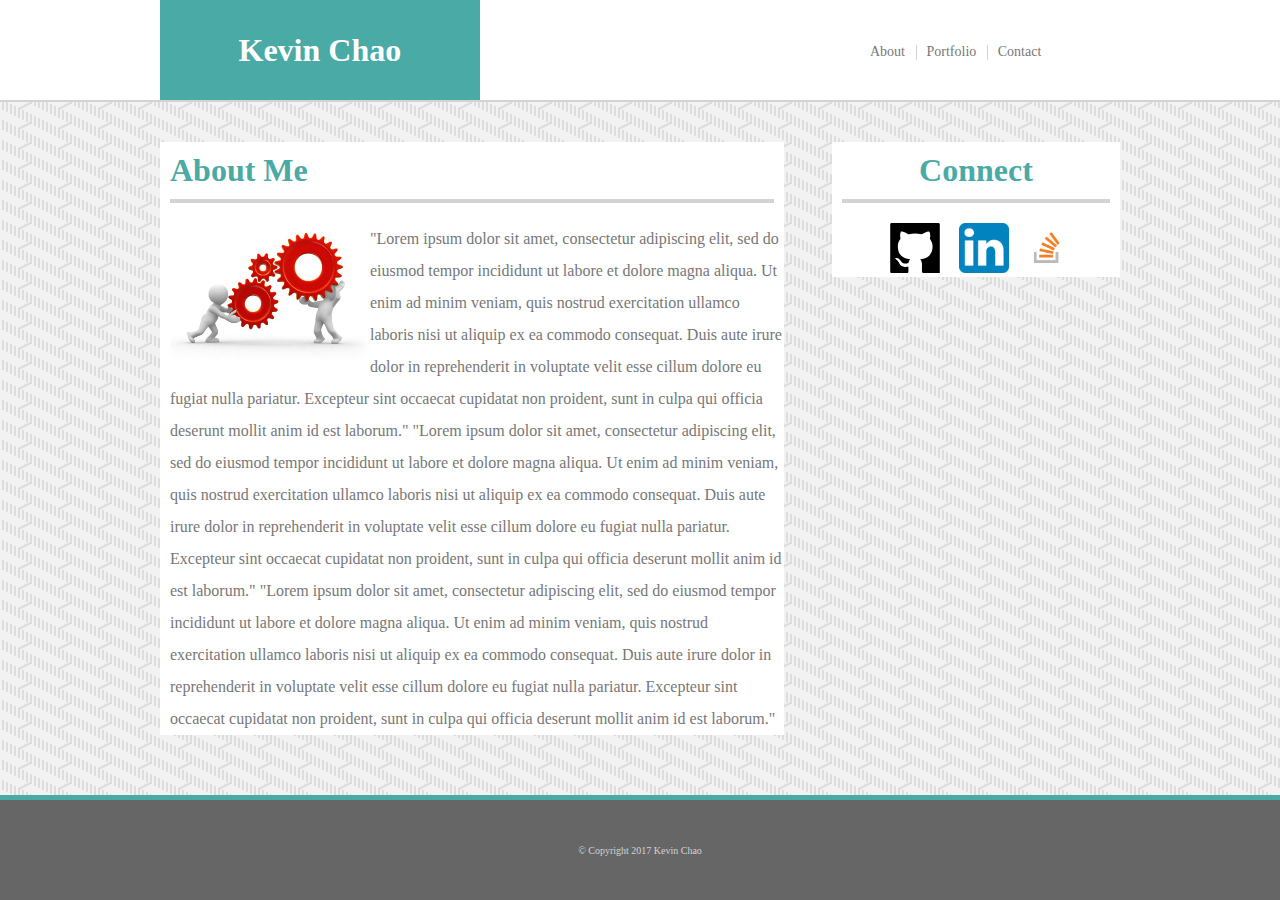
==== index.html @ aad88de5 "Added basic portfolio to repo" ====
<!DOCTYPE html>
<html>
<head>
	<title>About Me | Kevin Chao</title>
	<link rel="stylesheet" type="text/css" href="assets/css/reset.css">
	<link rel="stylesheet" type="text/css" href="assets/css/styles.css">
</head>
<body>
	<header>
		<div id="header-container">
			<div id="name-content">
				<h1>Kevin Chao</h1>
			</div>
			<nav>
				<div id="nav">
					<a href="index.html">About&nbsp;&nbsp;</a>
					<span class="border"></span>
					<a href="portfolio.html">&nbsp;&nbsp;Portfolio&nbsp;&nbsp;</a>
					<span class="border"></span>
					<a href="contact.html">&nbsp;&nbsp;Contact</a>
				</div>
			</nav>
		</div>
	</header>
	<div id="body-container" class="clearfix">
		<section>
			<h1>About Me</h1>
			<hr>
			<img src="assets/images/eng.jpg" width="200px" height="150px" align="left">
			<p>
				"Lorem ipsum dolor sit amet, consectetur adipiscing elit, sed do eiusmod tempor incididunt ut labore et dolore magna aliqua. Ut enim ad minim veniam, quis nostrud exercitation ullamco laboris nisi ut aliquip ex ea commodo consequat. Duis aute irure dolor in reprehenderit in voluptate velit esse cillum dolore eu fugiat nulla pariatur. Excepteur sint occaecat cupidatat non proident, sunt in culpa qui officia deserunt mollit anim id est laborum."
				"Lorem ipsum dolor sit amet, consectetur adipiscing elit, sed do eiusmod tempor incididunt ut labore et dolore magna aliqua. Ut enim ad minim veniam, quis nostrud exercitation ullamco laboris nisi ut aliquip ex ea commodo consequat. Duis aute irure dolor in reprehenderit in voluptate velit esse cillum dolore eu fugiat nulla pariatur. Excepteur sint occaecat cupidatat non proident, sunt in culpa qui officia deserunt mollit anim id est laborum."
				"Lorem ipsum dolor sit amet, consectetur adipiscing elit, sed do eiusmod tempor incididunt ut labore et dolore magna aliqua. Ut enim ad minim veniam, quis nostrud exercitation ullamco laboris nisi ut aliquip ex ea commodo consequat. Duis aute irure dolor in reprehenderit in voluptate velit esse cillum dolore eu fugiat nulla pariatur. Excepteur sint occaecat cupidatat non proident, sunt in culpa qui officia deserunt mollit anim id est laborum."
			</p>
		</section>
		<aside id="connect-content">
			<h1>Connect</h1>
			<hr>
			<a id="git" href="https://github.com/kevinchao7" target="_blank"><img alt="github" src="assets/images/giticon.svg" width="50" height="50"></a>
			<a id="linkedin" href="https://www.linkedin.com/in/kevin-chao-eit-b98a5592/" target="_blank"><img alt="linkedin" src="assets/images/linkedinicon.png" width="50" height="50"></a>
			<a id="stackoverflow" href="http://www.stackoverflow.com" target="_blank"><img alt="stack overflow" src="assets/images/so-icon.png" width="50" height="50"></a>
		</aside>
	</div>
	<footer>
		<div id="copyright-container">
			<p>&copy; Copyright 2017 Kevin Chao</p>
		</div>
	</footer>
</body>
</html>
---- assets/css/styles.css ----
html {
    /*overflow: hidden;*//*Prevents browser overscrolling*/
    /*height: 100%;*//*Prevents browser overscrolling*/
    position:relative;
    min-height:100%;
}
body{
	min-width:600px;
	margin:auto;
	margin-bottom:100px;
	padding:0;
	background:url('../images/small_steps.png');
	/*height:100%; *//*Prevents browser overscrolling*/
	/*overflow:auto; *//*Prevents browser overscrolling*/
}
header{
	border-bottom:2px solid #d3d3d3;
	background:#fff;
}
#header-container{
	position:relative;
	width:75%;
	margin:auto;
	overflow:auto;
	font-family: 'Georgia', Times, "Times New Roman", serif;
}
#name-content{
	text-align:center;
	min-width:190px;
	width:33.3%;
	float:left;
	bottom:0;
	background:#4aaaa5;
	height:100px;
	display: flex;
	align-items:center;
	justify-content: center;
}
#name-content h1{
	color:#ffffff;
}
nav{
	font-family:Verdana,'Georgia', Times, "Times New Roman", serif;
	font-size:14px;
	position:absolute;
	width:40%;
	float:left;
	right:0;
	height:60px;
}
#nav{
	min-width:250px;
	position:absolute;
	bottom:0;
	right:0;
}
#nav a{
	color:#777;
	text-decoration:none;
}
.border{
	margin-right:3px;
	position:relative;
	top:1px;
	display:inline;
	font-weight:200;
	border-right:1px solid #d3d3d3;
}
h1{
	margin:10px;
}
.clearfix::after {
  content: "";
  display: table;
  clear: both;
}
#body-container{
	margin:auto;
	width:75%;
}
section{
	color:#4aaaa5;
	margin:40px 0;
	width:65%;
	float:left;
	background:#fff;
}
#connect-content{
	margin:40px 0;
	width:30%;
	float:right;
	color:#4aaaa5;
	background:#fff;
	text-align:center;
}
hr{
	height:2px;
	background-color:#d3d3d3;
	margin:0 10px;
	color:#d3d3d3;
	border-style:solid;
}
section hr {
	margin-bottom:20px;
}
section p {
	margin:0 0 0 10px;
	color:#777;
	line-height:200%;
}
section img{
	margin-left:10px;
}
#connect-content hr{
	margin-bottom:20px;
}
#connect-content #git{
	margin:10px 0 0 10px;
}
#connect-content #linkedin{
	margin:10px 0 0 15px;
}
#connect-content #stackoverflow{
	margin-left:10px;
}
footer{
	position:absolute;
	bottom:0;
	width:100%;
	border-top:5px solid #4aaaa5;
	background:#666;
	height:100px;
	text-align:center;
}
#copyright-container{
	color:#d3d3d3;
	height:100%;
	display:flex;
	vertical-align:middle;
	justify-content:center;
	align-items:center;
	font-family:Verdana,'Georgia', Times, "Times New Roman", serif;
	font-size:10px;
}
#pic-container{
	margin-bottom:40px;
	margin-right:30px;
	width:200px;
	height:150px;
	float:left;
	position:relative;
	text-align:center;
	/*border:1px solid black;*/
}
#pic-container a p{
	width:100%;
	position:absolute;
	bottom:20px;
	background:#4aaaa5;
	color:white;
}
form{
	width:100%;
	margin:auto;
}
form p{
	margin-left:10px;
	margin-bottom:0px;
}
form input, textarea{
	display:block;
	box-sizing: border-box;
	width:96.5%;
	margin:0 auto;
}
form input{
	height:25px;
}
form input::placeholder{
	color:#d3d3d3;
}
form textarea{
	height:200px;
	width:96.5%;
	resize:none;
	border-color:#d3d3d3;
}
form button{
	font-size:14px;
	margin:10px;
	margin-bottom:15px;
	width:100px;
	height:40px;
	color:white;
	background-color:#4aaaa5;
	border:none;
}
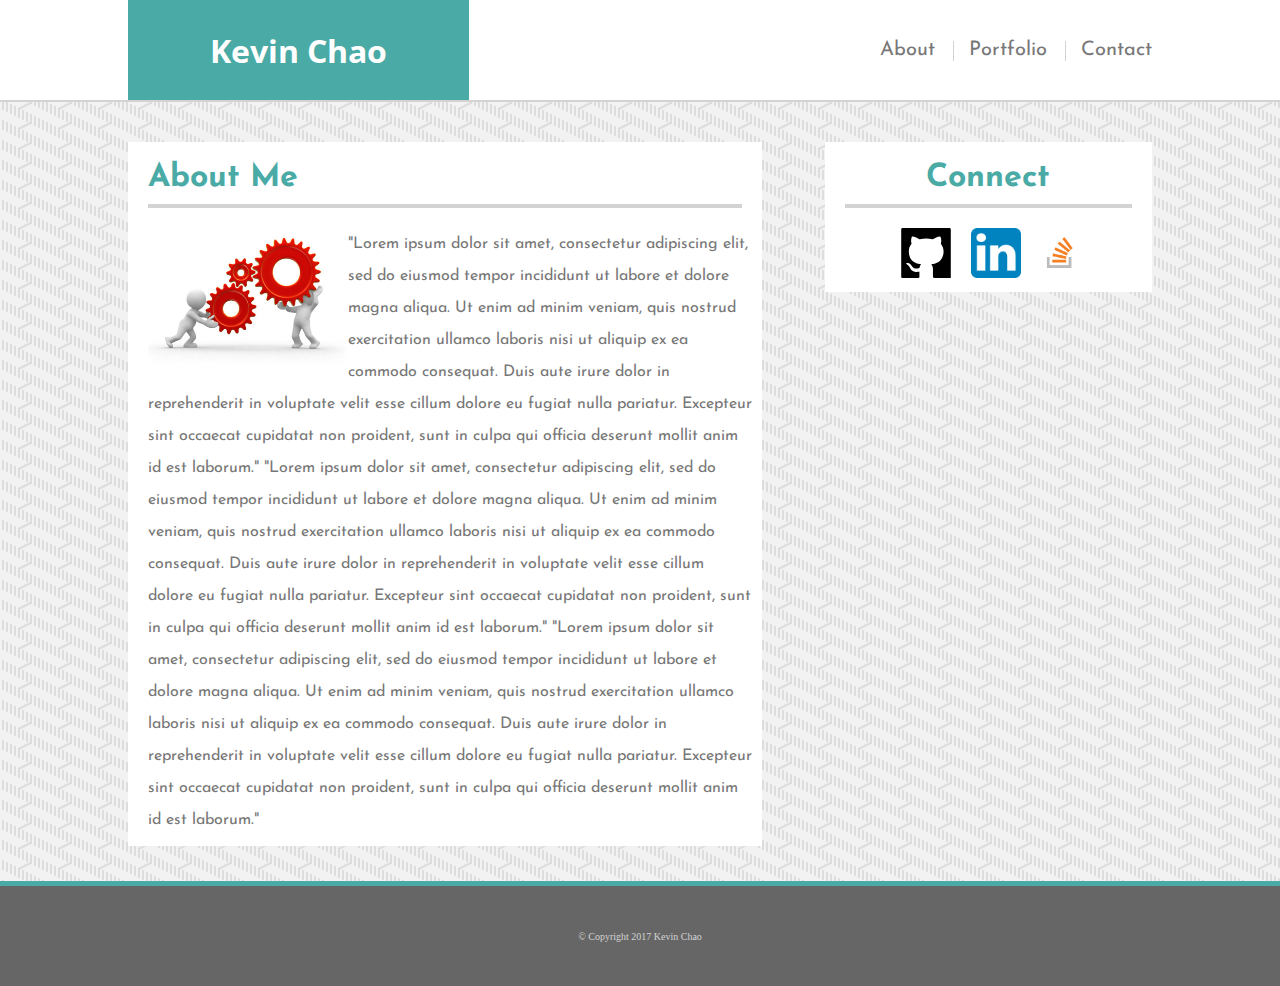
==== commit c4dd7ae4: "Updated webpages to be responsive and added media queries" ====
--- a/index.html
+++ b/index.html
@@ -2,6 +2,7 @@
 <html>
 <head>
 	<title>About Me | Kevin Chao</title>
+	<meta name="viewport" content="width=device-width, initial-scale=1.0">
 	<link rel="stylesheet" type="text/css" href="assets/css/reset.css">
 	<link rel="stylesheet" type="text/css" href="assets/css/styles.css">
 </head>
@@ -47,4 +48,4 @@
 		</div>
 	</footer>
 </body>
-</html>+</html>
--- a/assets/css/styles.css
+++ b/assets/css/styles.css
@@ -1,3 +1,5 @@
+@import url('https://fonts.googleapis.com/css?family=Open+Sans|Josefin+Sans');
+
 html {
     /*overflow: hidden;*//*Prevents browser overscrolling*/
     /*height: 100%;*//*Prevents browser overscrolling*/
@@ -5,7 +7,7 @@
     min-height:100%;
 }
 body{
-	min-width:600px;
+	min-width:400px;
 	margin:auto;
 	margin-bottom:100px;
 	padding:0;
@@ -19,14 +21,14 @@
 }
 #header-container{
 	position:relative;
-	width:75%;
+	width:80%;
 	margin:auto;
 	overflow:auto;
-	font-family: 'Georgia', Times, "Times New Roman", serif;
+	font-family: 'Open Sans','Georgia', Times, "Times New Roman", serif;
 }
 #name-content{
 	text-align:center;
-	min-width:190px;
+	min-width:210px;
 	width:33.3%;
 	float:left;
 	bottom:0;
@@ -40,8 +42,8 @@
 	color:#ffffff;
 }
 nav{
-	font-family:Verdana,'Georgia', Times, "Times New Roman", serif;
-	font-size:14px;
+	font-family: 'Josefin Sans','Georgia', Times, "Times New Roman", serif;
+	font-size:20px;
 	position:absolute;
 	width:40%;
 	float:left;
@@ -76,22 +78,20 @@
 }
 #body-container{
 	margin:auto;
-	width:75%;
+	width:80%;
+  font-family: 'Josefin Sans','Georgia', Times, "Times New Roman", serif;
 }
 section{
 	color:#4aaaa5;
 	margin:40px 0;
-	width:65%;
+	width:60%;
 	float:left;
+  text-align:center;
 	background:#fff;
-}
-#connect-content{
-	margin:40px 0;
-	width:30%;
-	float:right;
-	color:#4aaaa5;
-	background:#fff;
-	text-align:center;
+  padding:10px;
+}
+section h1{
+  text-align:left;
 }
 hr{
 	height:2px;
@@ -104,12 +104,23 @@
 	margin-bottom:20px;
 }
 section p {
+  text-align:left;
 	margin:0 0 0 10px;
 	color:#777;
 	line-height:200%;
 }
 section img{
 	margin-left:10px;
+}
+#connect-content{
+  min-width:200px;
+  margin:40px 0;
+  width:30%;
+  float:right;
+  color:#4aaaa5;
+  background:#fff;
+  text-align:center;
+  padding:10px;
 }
 #connect-content hr{
 	margin-bottom:20px;
@@ -145,9 +156,9 @@
 #pic-container{
 	margin-bottom:40px;
 	margin-right:30px;
+  display:inline-block;
 	width:200px;
 	height:150px;
-	float:left;
 	position:relative;
 	text-align:center;
 	/*border:1px solid black;*/
@@ -158,6 +169,7 @@
 	bottom:20px;
 	background:#4aaaa5;
 	color:white;
+  text-align:center;
 }
 form{
 	width:100%;
@@ -195,3 +207,41 @@
 	background-color:#4aaaa5;
 	border:none;
 }
+
+/*Use three @media screen tags, each with one of these max-widths: 980px, 768px and 640px.*/
+@media screen and (max-width:980px) {
+
+}
+@media screen and (max-width:768px) {
+  section{
+    width:100%;
+  }
+  #connect-content{
+    width:100%;
+    margin-top:0px;
+    text-align:left;
+    float:none;
+    display:inline-block;
+  }
+}
+@media screen and (max-width:640px) {
+  #header-container, #name-content, nav{
+    width:100%;
+  }
+  nav{
+    position:static;
+    text-align:center;
+  }
+  #nav{
+    position:relative;
+	  top:50%;
+	  transform:translateY(-50%);
+  }
+  .border{
+    margin-left:35px;
+    margin-right:40px;
+  }
+  #nav a{
+    font-size:20px;
+  }
+}
